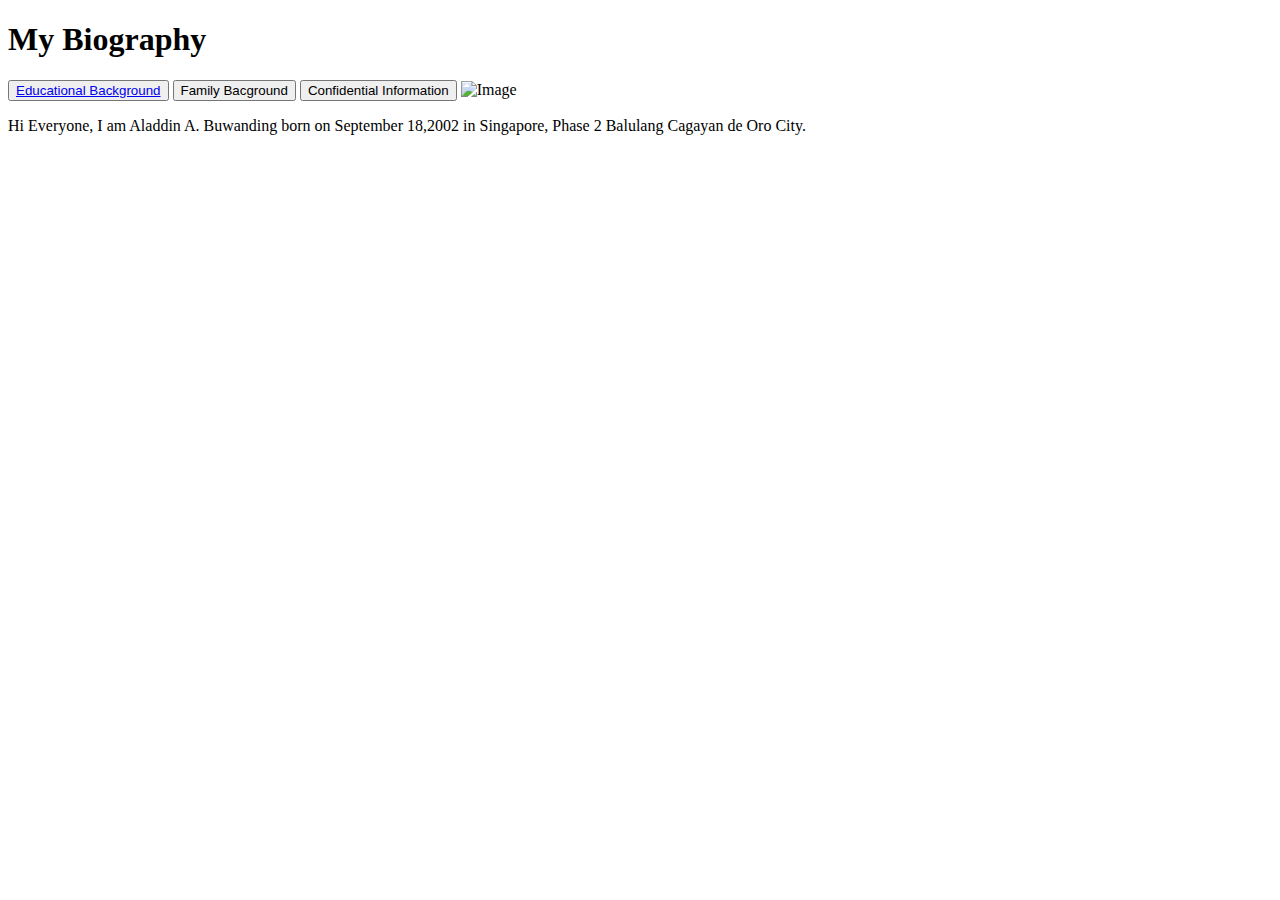
==== index.html @ 31da8326 "Create index.html" ====
<!DOCTYPE html>
<html>
  <head>
    <link rel="stylesheet" href="Css.css" />
    <title>My Biography</title>
  </head>
    <body>
      <div class="box">
        <h1>My Biography</h1>
        <a href="Educational Background.html"><button class="button1">Educational Background</a></button></a>
        <a href="Family.html"><button class="button2">Family Bacground</button></a>
        <a href="Confidential.html"><button class="button3">Confidential Information</button></a>
        <img src="images/file1.jpg" alt="Image"class="image1">
        <p class="par1">Hi Everyone, I am Aladdin A. Buwanding born on September 18,2002 in Singapore, Phase 2 Balulang Cagayan de Oro City.</p>
      </div>

    </body>
</html>
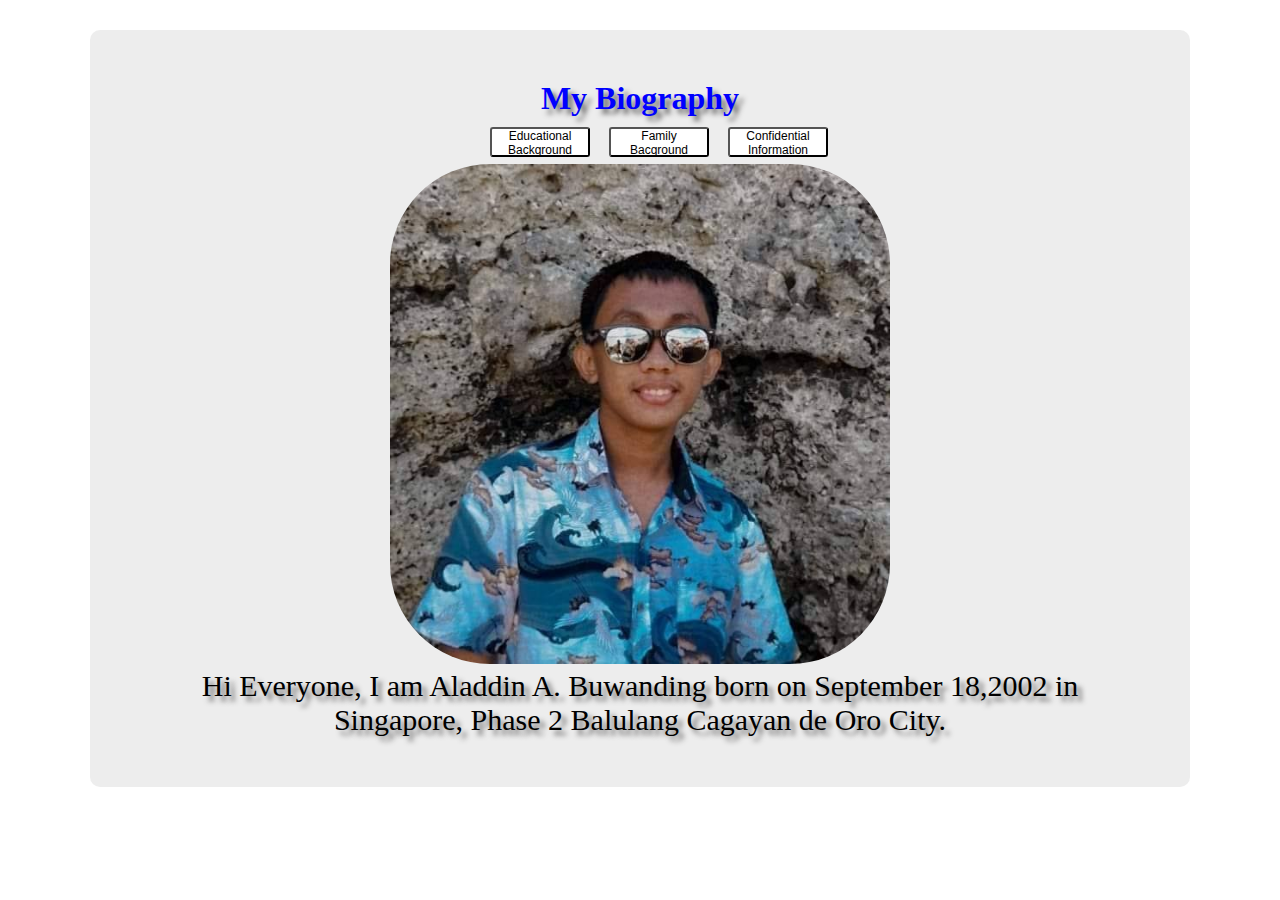
==== commit c3172a50: "new update" ====
--- a/index.html
+++ b/index.html
@@ -1,7 +1,7 @@
 <!DOCTYPE html>
 <html>
   <head>
-    <link rel="stylesheet" href="Css.css" />
+    <link rel="stylesheet" href="css/main.css" />
     <title>My Biography</title>
   </head>
     <body>
--- a/css/main.css
+++ b/css/main.css
@@ -0,0 +1,132 @@
+*{
+    margin:0;
+    padding: 0;
+ }
+body {
+    background-image: url("images/bacground.jpg");
+    height: 100%;
+    width: 100%;
+}
+h1  {
+    color: blue;
+    text-align: center;
+    margin-bottom: 10px;
+    font-family: 'Franklin Gothic Medium';
+}
+h1:hover{
+    text-shadow: 10px 10px 10px black;
+}
+
+.button1{
+    background-color: white;
+    color: white;
+    height: 30px;
+    width: 100px;
+    text-align: center;
+    font-size: 12px;
+    border-radius: 3px;
+    margin-right: 5px;
+    transition: 0.15s;
+    margin-left: 350px;
+    margin-bottom: 7px;
+    }
+a{
+    color: black;
+    text-decoration: none;
+    transition: 0.15s;
+}
+a:active{
+    color: red;
+}
+.button1:hover{
+    background-color: aqua;
+    height: 50px;
+    font-size: 15px;
+    cursor: pointer;
+    border-radius: 10px;
+    
+
+}
+.button2{
+    background-color: white;
+    color:black;
+    height: 30px;
+    width: 100px;
+    text-align: center;
+    font-size: 12px;
+    border-radius: 3px;
+    margin-right: 5px;
+    transition: 0.15s;
+    margin-left: 10px;
+    margin-bottom: 7px;
+    }
+
+.button2:hover{
+    background-color: aqua;
+    height: 50px;
+    font-size: 15px;
+    cursor: pointer;
+    border-radius: 10px;
+}
+.button3{
+    background-color: white;
+    color:black;
+    height: 30px;
+    width: 100px;
+    text-align: center;
+    font-size: 12px;
+    border-radius: 3px;
+    margin-right: 5px;
+    transition: 0.15s;
+    margin-left: 10px;
+    margin-bottom: 7px;
+    }
+
+.button3:hover{
+    background-color: aqua;
+    height: 50px;
+    font-size: 15px;
+    cursor: pointer;
+    border-radius: 10px;
+}
+
+.par1{
+    margin-top: 5px;
+    text-align: center;
+    font-size: 30px;
+    color: black;
+    animation-name: par1;
+    animation-duration: 10s;
+}
+@keyframes par1{
+    0%{opacity: 0;}
+    100%{opacity: 1;color: white;}
+}
+
+.image1 {
+    border-radius: 20%;
+    display: block;
+    height: 500px;
+    width: 500;
+    margin-right: auto;
+    margin-left: auto;
+    transition: 0.15s;
+}
+.image1:hover{
+    box-shadow: 20px 20px 10px grey;
+}
+
+.box{
+    background-color:rgb(225, 225, 225, 0.6);
+    width: 1000px;
+    border: rgba(225, 225, 225, 0.452);
+    border-radius: 10px;
+    padding: 50px;
+    margin: 20px;
+    margin-left: auto;
+    margin-right: auto;
+    margin-top: 30px;
+    margin-bottom: auto;
+    text-shadow: 5px 5px 5px rgba(87, 86, 86, 0.822);
+
+}
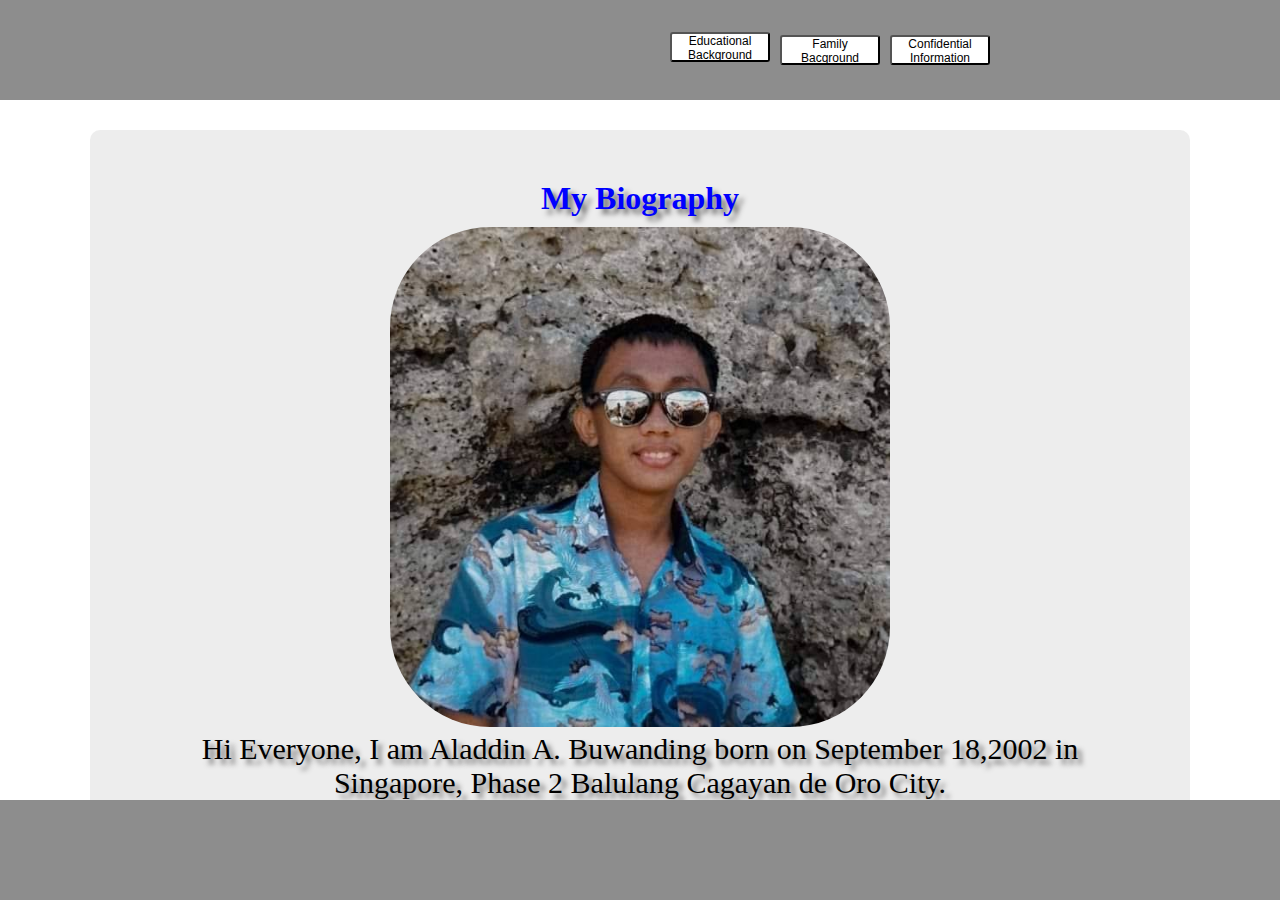
==== commit b9eeaf47: "new update" ====
--- a/index.html
+++ b/index.html
@@ -5,14 +5,19 @@
     <title>My Biography</title>
   </head>
     <body>
-      <div class="box">
-        <h1>My Biography</h1>
+      <nav>
         <a href="Educational Background.html"><button class="button1">Educational Background</a></button></a>
         <a href="Family.html"><button class="button2">Family Bacground</button></a>
         <a href="Confidential.html"><button class="button3">Confidential Information</button></a>
+      </nav>
+      <div class="box">
+        <h1>My Biography</h1>
+        
         <img src="images/file1.jpg" alt="Image"class="image1">
         <p class="par1">Hi Everyone, I am Aladdin A. Buwanding born on September 18,2002 in Singapore, Phase 2 Balulang Cagayan de Oro City.</p>
       </div>
-
+      <footer>
+      
+      </footer>
     </body>
 </html>--- a/css/main.css
+++ b/css/main.css
@@ -1,9 +1,9 @@
 *{
     margin:0;
-    padding: 0;
+    padding:0;
  }
 body {
-    background-image: url("images/bacground.jpg");
+    background-image: url("images/background.jpg");
     height: 100%;
     width: 100%;
 }
@@ -30,65 +30,71 @@
     margin-left: 350px;
     margin-bottom: 7px;
     }
-a{
-    color: black;
-    text-decoration: none;
-    transition: 0.15s;
-}
-a:active{
-    color: red;
-}
-.button1:hover{
-    background-color: aqua;
-    height: 50px;
-    font-size: 15px;
-    cursor: pointer;
-    border-radius: 10px;
+    nav{
+        width: 100%;
+        background-color: rgb(141, 141, 141);
+        height: 100px;
+        display: flex;
+        align-items: center;
+        flex-wrap: wrap;
+        flex-direction: row;
+        justify-content: center;
+        padding-left: 20px;
+        padding-right: 20px;
+     
+     }
+     .home,.button1,.button2,.button3{
+        background-color: white;
+        color:black;
+        height: 30px;
+        width: 100px;
+        text-align: center;
+        font-size: 12px;
+        border-radius: 3px;
+        margin-right: 10px;
+        transition: 0.15s;
+       
+        }
     
-
-}
-.button2{
-    background-color: white;
-    color:black;
-    height: 30px;
-    width: 100px;
-    text-align: center;
-    font-size: 12px;
-    border-radius: 3px;
-    margin-right: 5px;
-    transition: 0.15s;
-    margin-left: 10px;
-    margin-bottom: 7px;
+    .home:hover{
+        background-color: aqua;
+        height: 50px;
+        font-size: 15px;
+        cursor: pointer;
+        border-radius: 10px;
     }
-
-.button2:hover{
-    background-color: aqua;
-    height: 50px;
-    font-size: 15px;
-    cursor: pointer;
-    border-radius: 10px;
-}
-.button3{
-    background-color: white;
-    color:black;
-    height: 30px;
-    width: 100px;
-    text-align: center;
-    font-size: 12px;
-    border-radius: 3px;
-    margin-right: 5px;
-    transition: 0.15s;
-    margin-left: 10px;
-    margin-bottom: 7px;
+    
+    a{
+        color: black;
+        text-decoration: none;
+        transition: 0.15s;
     }
-
-.button3:hover{
-    background-color: aqua;
-    height: 50px;
-    font-size: 15px;
-    cursor: pointer;
-    border-radius: 10px;
-}
+    a:active{
+        color: red;
+    }
+    .button1:hover{
+        background-color: aqua;
+        height: 50px;
+        font-size: 15px;
+        cursor: pointer;
+        border-radius: 10px;
+        
+    
+    }
+    .button2:hover{
+        background-color: aqua;
+        height: 50px;
+        font-size: 15px;
+        cursor: pointer;
+        border-radius: 10px;
+    }
+    .button3:hover{
+        background-color: aqua;
+        height: 50px;
+        font-size: 15px;
+        cursor: pointer;
+        border-radius: 10px;
+    }
 
 .par1{
     margin-top: 5px;
@@ -130,3 +136,19 @@
     text-shadow: 5px 5px 5px rgba(87, 86, 86, 0.822);
 
 }
+footer{
+    width: 100%;
+    background-color: rgb(141, 141, 141);
+    height: 100px;
+    display: flex;
+    align-items: center;
+    flex-wrap: wrap;
+    flex-direction: row;
+    justify-content: center;
+    padding-left: 20px;
+    padding-right: 20px;
+    position: absolute;
+    right: 0;
+    left: 0;
+    bottom: 0;
+}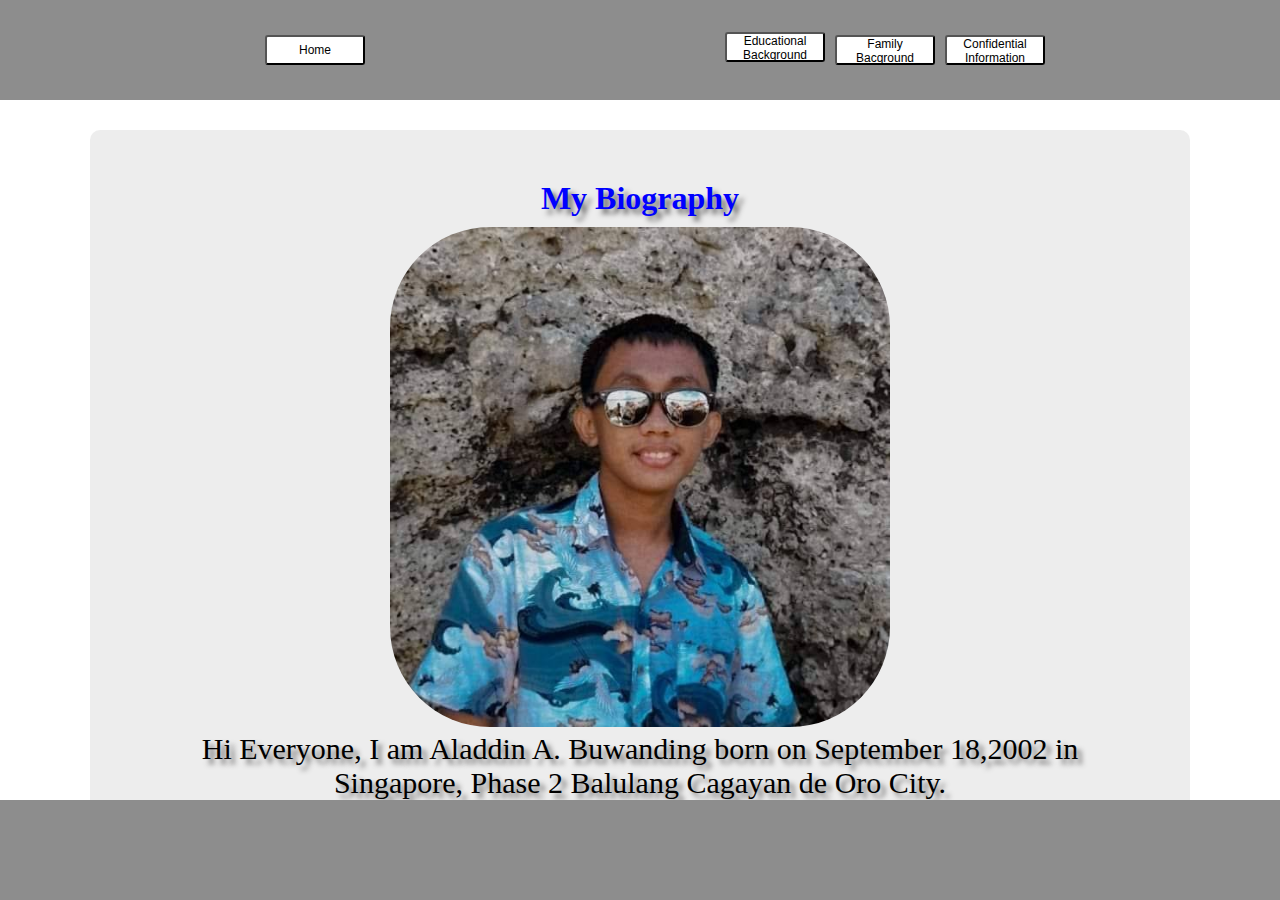
==== commit 93864e52: "new update" ====
--- a/index.html
+++ b/index.html
@@ -6,6 +6,7 @@
   </head>
     <body>
       <nav>
+        <a href="index.html"><button class="home">Home</button></a>
         <a href="Educational Background.html"><button class="button1">Educational Background</a></button></a>
         <a href="Family.html"><button class="button2">Family Bacground</button></a>
         <a href="Confidential.html"><button class="button3">Confidential Information</button></a>
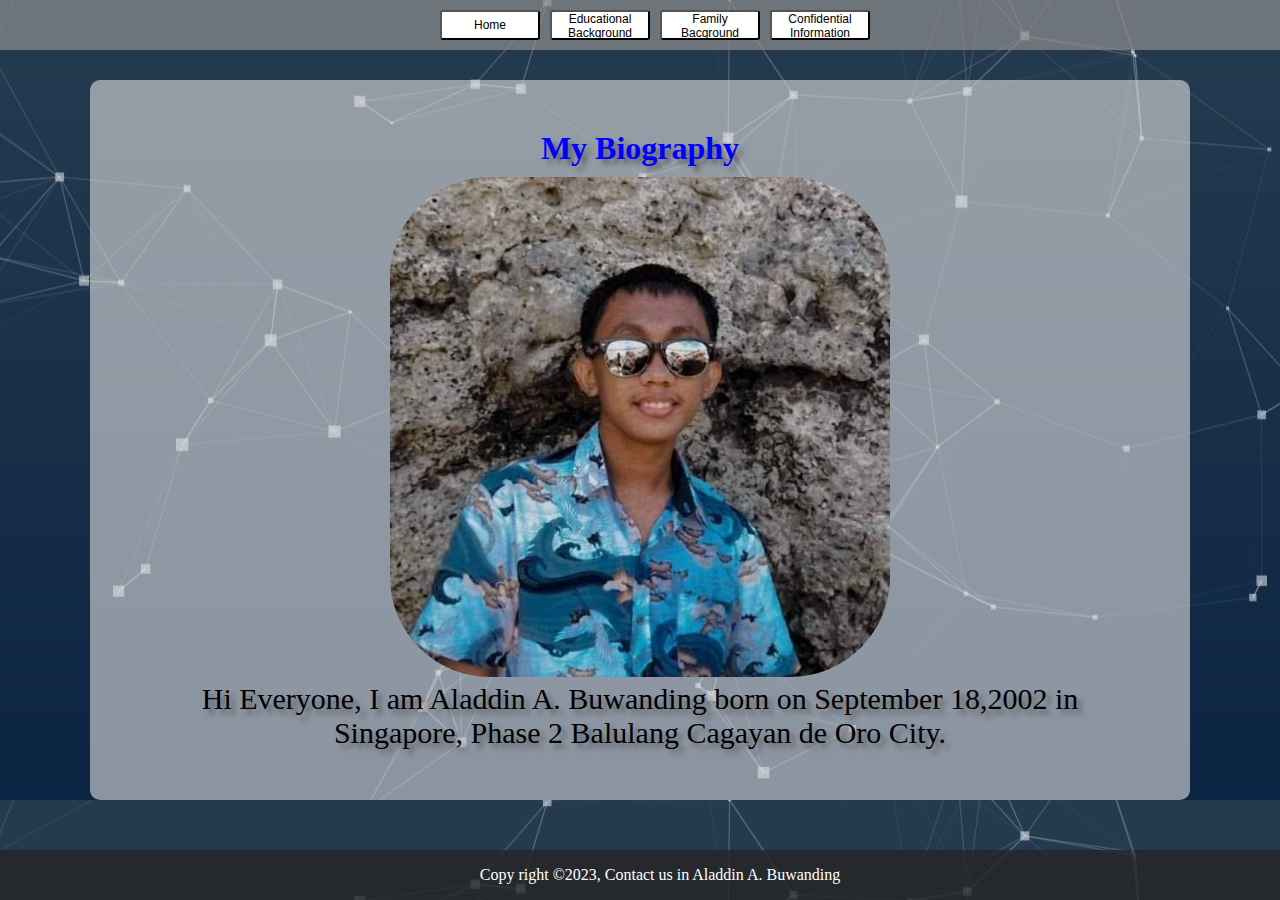
==== commit 89a00541: "new update" ====
--- a/index.html
+++ b/index.html
@@ -18,7 +18,8 @@
         <p class="par1">Hi Everyone, I am Aladdin A. Buwanding born on September 18,2002 in Singapore, Phase 2 Balulang Cagayan de Oro City.</p>
       </div>
       <footer>
-      
+        <p>Copy right &copy;2023, Contact us in </p>
+        <a href="https://www.facebook.com/profile.php?id=100005433705229">Aladdin A. Buwanding</a>
       </footer>
     </body>
 </html>--- a/css/main.css
+++ b/css/main.css
@@ -3,7 +3,7 @@
     padding:0;
  }
 body {
-    background-image: url("images/background.jpg");
+    background-image: url("../images/back.jpg");
     height: 100%;
     width: 100%;
 }
@@ -16,24 +16,10 @@
 h1:hover{
     text-shadow: 10px 10px 10px black;
 }
-
-.button1{
-    background-color: white;
-    color: white;
-    height: 30px;
-    width: 100px;
-    text-align: center;
-    font-size: 12px;
-    border-radius: 3px;
-    margin-right: 5px;
-    transition: 0.15s;
-    margin-left: 350px;
-    margin-bottom: 7px;
-    }
-    nav{
+     nav{
         width: 100%;
-        background-color: rgb(141, 141, 141);
-        height: 100px;
+        background-color: rgba(141, 141, 141,0.7);
+        height: 50px;
         display: flex;
         align-items: center;
         flex-wrap: wrap;
@@ -95,7 +81,6 @@
         cursor: pointer;
         border-radius: 10px;
     }
-
 .par1{
     margin-top: 5px;
     text-align: center;
@@ -138,8 +123,8 @@
 }
 footer{
     width: 100%;
-    background-color: rgb(141, 141, 141);
-    height: 100px;
+    background-color: rgba(37, 37, 37, 0.8);
+    height: 50px;
     display: flex;
     align-items: center;
     flex-wrap: wrap;
@@ -151,4 +136,13 @@
     right: 0;
     left: 0;
     bottom: 0;
+    justify-items: start;
+
+}
+footer p{
+    color: rgb(255, 255, 255);
+}
+footer a{
+    margin-left: 3px;
+    color: rgb(255, 255, 255);
 }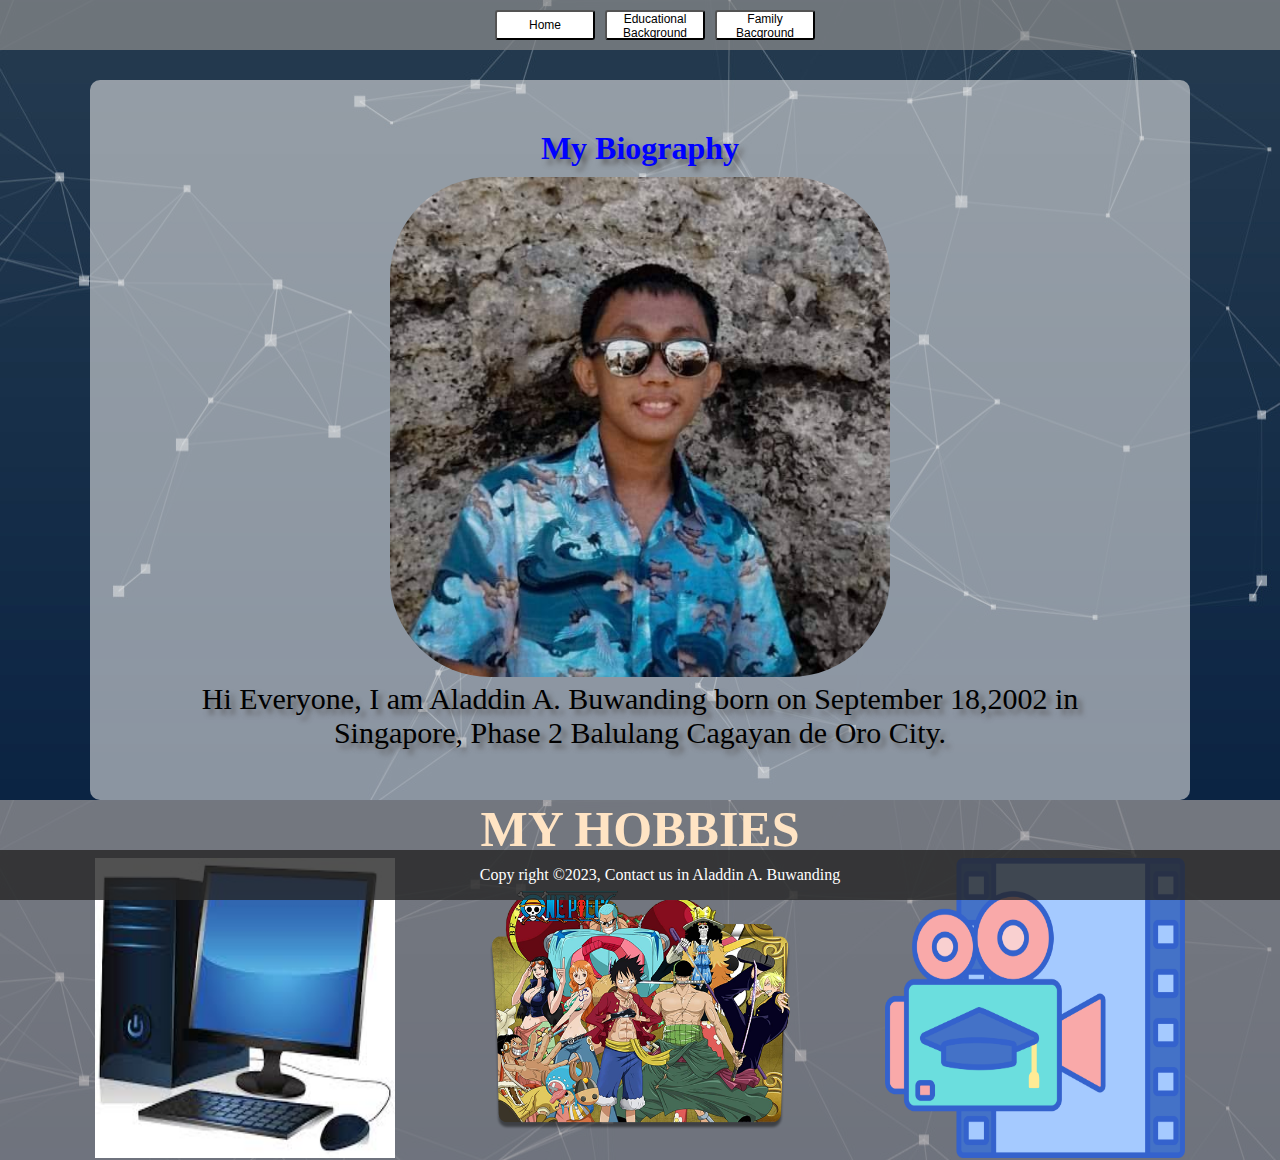
==== commit 348579a6: "new update" ====
--- a/index.html
+++ b/index.html
@@ -9,7 +9,6 @@
         <a href="index.html"><button class="home">Home</button></a>
         <a href="Educational Background.html"><button class="button1">Educational Background</a></button></a>
         <a href="Family.html"><button class="button2">Family Bacground</button></a>
-        <a href="Confidential.html"><button class="button3">Confidential Information</button></a>
       </nav>
       <div class="box">
         <h1>My Biography</h1>
@@ -17,6 +16,37 @@
         <img src="images/file1.jpg" alt="Image"class="image1">
         <p class="par1">Hi Everyone, I am Aladdin A. Buwanding born on September 18,2002 in Singapore, Phase 2 Balulang Cagayan de Oro City.</p>
       </div>
+      <section class="mains">
+        <h2 class="myhobby">
+          MY HOBBIES
+        </h2>
+        <section class="hobby">
+          
+          <div class="gaming">
+            <img src="images/Pc.jpg" alt="Gaming" class="game">
+            <div class="hoverg">
+              <p>
+                One of my hobbies is to play computer games, which I do a lot. It became the reason why I chose the IT course because I became curious about how they made it.
+              </p>
+            </div>
+          </div>
+          <div class="anime">
+            <img src="images/anime.png" alt="Anime" class="ani">
+            <div class="hovera">
+              <p>
+                Watching anime has also become my hobby after one of my classmates in high school told me to watch a certain anime, and it was heartbreaking because some of the stories were very relatable.              </p>
+            </div>
+          </div>
+          <div class="documentary">
+            <img src="images/ducomentary.png" alt="Documentary" class="doc">
+            <div class="hoverd">
+              <p>
+                Watching documentaries is very interesting since we will know the history of a certain event you want to know; that is why it became my kill time and eventually one of my hobbies.              </p>
+            </div>
+          </div>
+        </section>
+      </section>
+      
       <footer>
         <p>Copy right &copy;2023, Contact us in </p>
         <a href="https://www.facebook.com/profile.php?id=100005433705229">Aladdin A. Buwanding</a>
--- a/css/main.css
+++ b/css/main.css
@@ -29,7 +29,7 @@
         padding-right: 20px;
      
      }
-     .home,.button1,.button2,.button3{
+     .home,.button1,.button2{
         background-color: white;
         color:black;
         height: 30px;
@@ -74,13 +74,7 @@
         cursor: pointer;
         border-radius: 10px;
     }
-    .button3:hover{
-        background-color: aqua;
-        height: 50px;
-        font-size: 15px;
-        cursor: pointer;
-        border-radius: 10px;
-    }
+
 .par1{
     margin-top: 5px;
     text-align: center;
@@ -121,6 +115,149 @@
     text-shadow: 5px 5px 5px rgba(87, 86, 86, 0.822);
 
 }
+.mains{
+    display: flex;
+    flex-wrap: wrap;
+    flex-direction: column;
+    background-color: rgba(168, 160, 160, 0.6);
+    height: 360px;
+    width: auto;
+}
+.mains h2{
+    display: flex;
+    flex-wrap: wrap;
+    justify-content: center;
+    align-items: center;
+    font-size: 50px;
+    font-family: 'Times New Roman';
+    color: bisque;
+}
+h2:hover{
+    text-shadow: 10px 10px 10px black;
+}
+.hobby{
+    display: flex;
+    flex-wrap: wrap;
+    flex-direction: row;
+
+    justify-content: center;
+    align-items: center;
+    justify-content: space-evenly;
+}
+.gaming{
+    position: relative;
+    height: 300px;
+    width: 300px;
+}
+.game{
+    display: block;
+    height: 100%;
+    width: 100%;
+    object-fit: fill;
+
+}
+.hoverg{
+    position: absolute;
+    top: 0;
+    left: 0;
+    width: 100%;
+    height: 100%;
+    background:rgba(17, 17, 17, 0.8);
+    font-size: 20px;
+    color: rgb(255,255,255);
+    display: flex;
+    justify-content: center;
+    align-items: center;
+    opacity: 0;
+    transition-duration: 1.5s;
+}
+.hoverg p{
+   margin-left: 20px;
+   margin-right: 20px;
+   font-size: 25px;
+
+}
+.hoverg:hover{
+    opacity: 1;
+
+}
+.anime{
+    position: relative;
+    height: 300px;
+    width: 300px;
+
+}
+.ani{
+    display: block;
+    height: 100%;
+    width: 100%;
+    object-fit: fill;
+
+}
+.hovera{
+    position: absolute;
+    top: 0;
+    left: 0;
+    width: 100%;
+    height: 100%;
+    background:rgba(17, 17, 17, 0.8);
+    font-size: 20px;
+    color: rgb(255,255,255);
+    display: flex;
+    justify-content: center;
+    align-items: center;
+    opacity: 0;
+    transition-duration: 1.5s;
+}
+.hovera p{
+    margin-left: 20px;
+    margin-right: 20px;
+   font-size: 25px;
+}
+.hovera:hover{
+    opacity: 1;
+
+}.documentary{
+    position: relative;
+    height: 300px;
+    width: 300px;
+}
+.doc{
+    display: block;
+    height: 100%;
+    width: 100%;
+    object-fit: fill;
+
+}
+.hoverd{
+    position: absolute;
+  
+    top: 0;
+    left: 0;
+    width: 100%;
+    height: 100%;
+    background:rgba(17, 17, 17, 0.8);
+    font-size: 20px;
+    color: rgb(255,255,255);
+    display: flex;
+    justify-content: center;
+    align-items: center;
+    opacity: 0;
+    transition-duration: 1.5s;
+}
+.hoverd p{
+    margin-left: 20px;
+    margin-right: 20px;
+    font-size: 25px;
+    
+}
+.hoverd:hover{
+    opacity: 1;
+
+}
+@media screen {
+    
+}
 footer{
     width: 100%;
     background-color: rgba(37, 37, 37, 0.8);
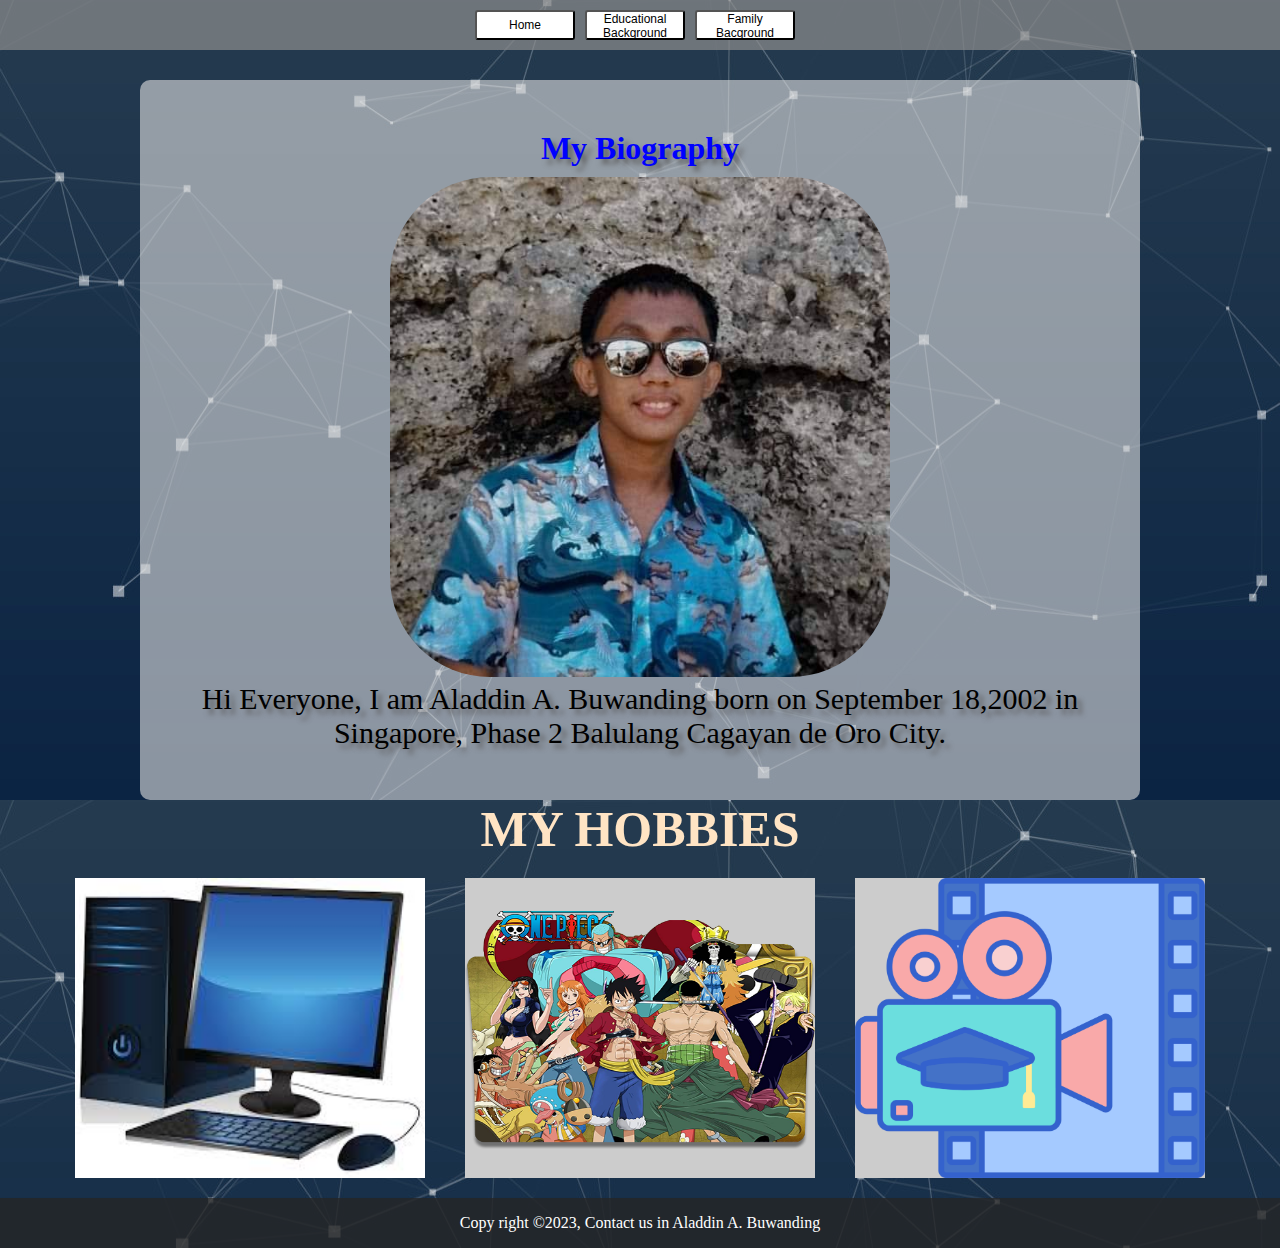
==== commit 1101f4e6: "new update with media queries" ====
--- a/index.html
+++ b/index.html
@@ -30,16 +30,16 @@
               </p>
             </div>
           </div>
-          <div class="anime">
+          <div class="gaming">
             <img src="images/anime.png" alt="Anime" class="ani">
-            <div class="hovera">
+            <div class="hoverg">
               <p>
                 Watching anime has also become my hobby after one of my classmates in high school told me to watch a certain anime, and it was heartbreaking because some of the stories were very relatable.              </p>
             </div>
           </div>
-          <div class="documentary">
+          <div class="gaming">
             <img src="images/ducomentary.png" alt="Documentary" class="doc">
-            <div class="hoverd">
+            <div class="hoverg">
               <p>
                 Watching documentaries is very interesting since we will know the history of a certain event you want to know; that is why it became my kill time and eventually one of my hobbies.              </p>
             </div>
--- a/css/main.css
+++ b/css/main.css
@@ -115,14 +115,7 @@
     text-shadow: 5px 5px 5px rgba(87, 86, 86, 0.822);
 
 }
-.mains{
-    display: flex;
-    flex-wrap: wrap;
-    flex-direction: column;
-    background-color: rgba(168, 160, 160, 0.6);
-    height: 360px;
-    width: auto;
-}
+
 .mains h2{
     display: flex;
     flex-wrap: wrap;
@@ -132,132 +125,152 @@
     font-family: 'Times New Roman';
     color: bisque;
 }
-h2:hover{
-    text-shadow: 10px 10px 10px black;
-}
-.hobby{
+
+.game{
+    display: block;
+    height: 100%;
+    width: 100%;
+    object-fit: fill;
+
+}
+.ani{
+    display: block;
+    height: 100%;
+    width: 100%;
+    object-fit: fill;
+
+}
+.doc{
+    display: block;
+    height: 100%;
+    width: 100%;
+    object-fit: fill;
+
+}
+*{
+    box-sizing: border-box;
+}
+
+
+.hobby {
     display: flex;
+    justify-content: center;
+    text-align: center;
     flex-wrap: wrap;
-    flex-direction: row;
-
-    justify-content: center;
-    align-items: center;
-    justify-content: space-evenly;
-}
-.gaming{
+  }
+  
+  .gaming {
     position: relative;
+    flex: 1;
+    max-width: 350px;
     height: 300px;
-    width: 300px;
-}
-.game{
-    display: block;
-    height: 100%;
-    width: 100%;
-    object-fit: fill;
-
-}
-.hoverg{
+    margin: 20px;
+    background-color: #ccc;
+  }
+  
+  .hoverg {
     position: absolute;
     top: 0;
     left: 0;
     width: 100%;
     height: 100%;
-    background:rgba(17, 17, 17, 0.8);
-    font-size: 20px;
-    color: rgb(255,255,255);
-    display: flex;
-    justify-content: center;
-    align-items: center;
+    background-color: rgba(0,0,0,0.5);
     opacity: 0;
-    transition-duration: 1.5s;
-}
-.hoverg p{
-   margin-left: 20px;
-   margin-right: 20px;
-   font-size: 25px;
-
-}
-.hoverg:hover{
+    transition: opacity 0.3s ease-in-out;
+  }
+  
+  .gaming:hover .hoverg {
     opacity: 1;
-
-}
-.anime{
-    position: relative;
-    height: 300px;
-    width: 300px;
-
-}
-.ani{
-    display: block;
-    height: 100%;
-    width: 100%;
-    object-fit: fill;
-
-}
-.hovera{
-    position: absolute;
-    top: 0;
-    left: 0;
-    width: 100%;
-    height: 100%;
-    background:rgba(17, 17, 17, 0.8);
-    font-size: 20px;
-    color: rgb(255,255,255);
-    display: flex;
-    justify-content: center;
-    align-items: center;
-    opacity: 0;
-    transition-duration: 1.5s;
-}
-.hovera p{
-    margin-left: 20px;
-    margin-right: 20px;
-   font-size: 25px;
-}
-.hovera:hover{
-    opacity: 1;
-
-}.documentary{
-    position: relative;
-    height: 300px;
-    width: 300px;
-}
-.doc{
-    display: block;
-    height: 100%;
-    width: 100%;
-    object-fit: fill;
-
-}
-.hoverd{
-    position: absolute;
-  
-    top: 0;
-    left: 0;
-    width: 100%;
-    height: 100%;
-    background:rgba(17, 17, 17, 0.8);
-    font-size: 20px;
-    color: rgb(255,255,255);
-    display: flex;
-    justify-content: center;
-    align-items: center;
-    opacity: 0;
-    transition-duration: 1.5s;
-}
-.hoverd p{
-    margin-left: 20px;
-    margin-right: 20px;
-    font-size: 25px;
-    
-}
-.hoverd:hover{
-    opacity: 1;
-
-}
-@media screen {
-    
-}
+  }
+  
+  .hoverg p {
+    color: #fff;
+    text-align: center;
+    margin-top: 50%;
+    transform: translateY(-50%);
+  }
+
+  @media screen and (max-width:1000px) {
+    .hobby{
+        flex-direction: column;
+        align-items: center;
+    }
+    .gaming{
+        padding: 40px;
+    }
+    nav{
+        width: 100%;
+        background-color: rgba(141, 141, 141,0.7);
+        height: 100px;
+        display: flex;
+        align-items: center;
+        flex-wrap: wrap;
+        flex-direction: row;
+        justify-content: center;
+        padding-left: 20px;
+        padding-right: 20px;
+     
+     }
+     .home,.button1,.button2{
+        background-color: white;
+        color:black;
+        height: 60px;
+        width: 150px;
+        text-align: center;
+        font-size: 20px;
+        border-radius: 3px;
+        margin-right: 10px;
+        transition: 0.15s;
+       
+        }
+    
+    .home:hover{
+        background-color: aqua;
+        height: 100px;
+        font-size: 50px;
+        cursor: pointer;
+        border-radius: 10px;
+    }
+    
+    a{
+        color: black;
+        text-decoration: none;
+        transition: 0.15s;
+    }
+    a:active{
+        color: red;
+    }
+    .button1:hover{
+        background-color: aqua;
+        height: 100px;
+        font-size: 50px;
+        cursor: pointer;
+        border-radius: 10px;
+        
+    
+    }
+    .button2:hover{
+        background-color: aqua;
+        height: 100px;
+        font-size: 50px;
+        cursor: pointer;
+        border-radius: 10px;
+    }
+    .box{
+        background-color:rgb(225, 225, 225, 0.6);
+        width: 600px;
+        border: rgba(225, 225, 225, 0.452);
+        border-radius: 10px;
+        padding: 50px;
+        margin: 20px;
+        margin-left: auto;
+        margin-right: auto;
+        margin-top: 30px;
+        margin-bottom: auto;
+        text-shadow: 5px 5px 5px rgba(87, 86, 86, 0.822);
+    
+    }
+  }
 footer{
     width: 100%;
     background-color: rgba(37, 37, 37, 0.8);
@@ -269,7 +282,6 @@
     justify-content: center;
     padding-left: 20px;
     padding-right: 20px;
-    position: absolute;
     right: 0;
     left: 0;
     bottom: 0;
@@ -282,4 +294,5 @@
 footer a{
     margin-left: 3px;
     color: rgb(255, 255, 255);
-}+}
+
